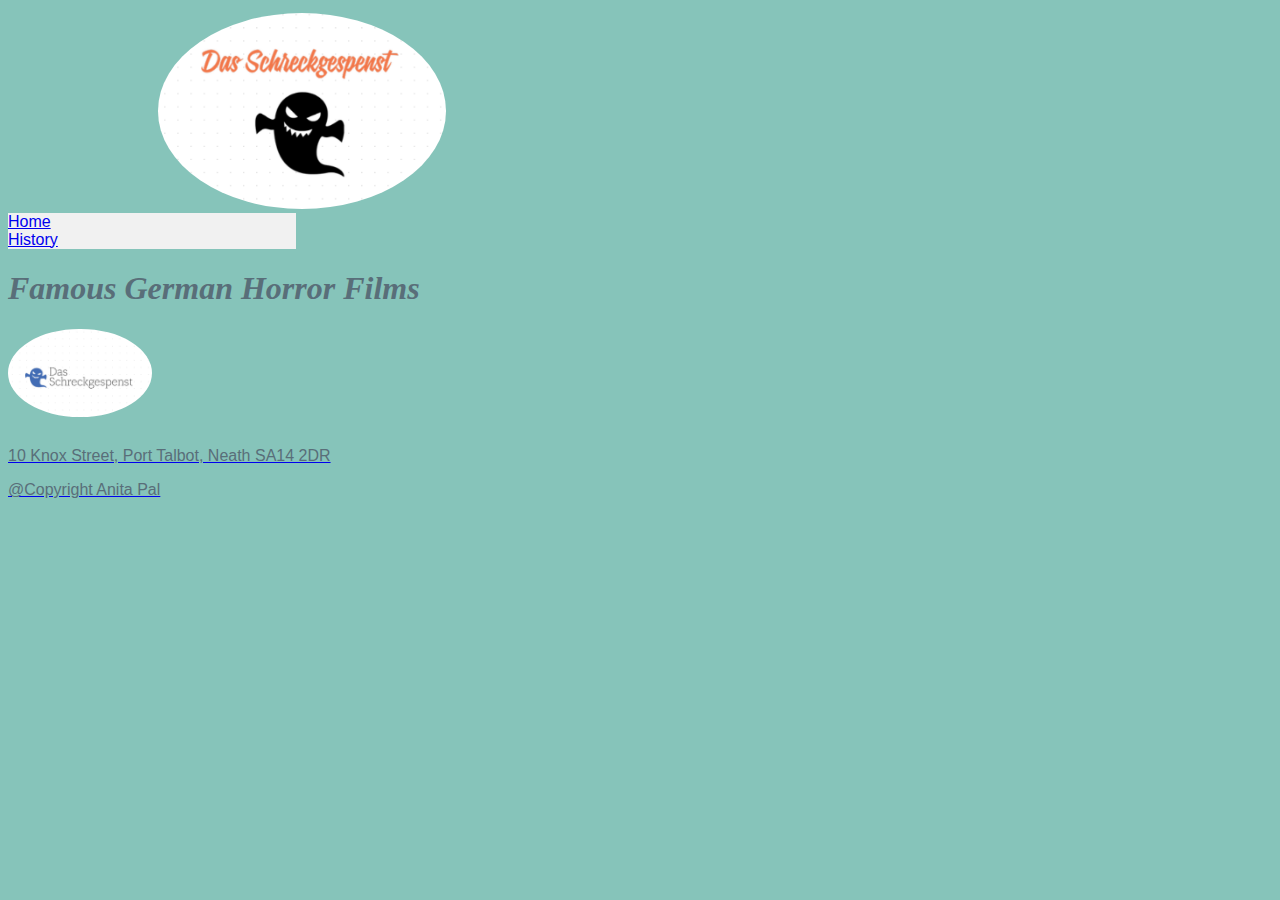
==== films.html @ 3a2f25ab "project setup" ====
<!DOCTYPE html>
<html>
<html lang="en" />

<head>
  <title>Das Schreckgespenst - An Overview of German Cinema</title>
  <link rel="stylesheet" href="style.css">
  <meta charset="UTF-8">
  <meta name="description" content="Newsletter for fans of German horror.">
  <meta name="keywords" content="Horror, Nosferatu, German, Films">
  <meta name="author" content="Anita Pal (Hedonistic Opportunist)">
  <meta name="viewport" content="width=device-width, initial-scale=1.0">
  <meta name="refresh" content="600">
</head>

<body>
  <img id="logo" src="images/logo_1.PNG" alt="Das Schreckgespenst Logo">
  <ul class="col-3">
    <li><a href="index.html">Home</a></li>
    <li><a href="history.html">History</a></li>
  </ul>
  <h1>Famous German Horror Films</h1>
  <!--Footer --->
  <div class="col-10">
    <a href="/"><img id="footer-logo" src="images/footer_logo.PNG" alt="footer Image" </a>
      <p>
        10 Knox Street, Port Talbot, Neath SA14 2DR
      </p>
      <p>
        @Copyright Anita Pal
      </p>
  </div>
</body>

</html>
---- style.css ----
/*
   body and header stylings
*/
body {
  font-family: 'Montserrat', sans-serif;
  text-align: left;
  width: 90%;
  background-color: #86c4ba;
}

h1, h2, p {
  color: #596e79;
}

h1 {
  font-family: 'Crimson Text', serif;
  font-style: italic;
  font-weight: : 800;
}

h2 {
  font-family: 'Alegreya', serif;
  font-style: italic;
  font-weight: 600;
}

/*
  image logo styling
*/
#nosferatu {
  width: 20%;
  height: auto;
  border-radius: 35%;
  float: left;
}

#logo {
  width: 25%;
  height: auto;
  border-radius: 50%;
  margin-top: 5px;
  margin-left: 150px;
}

#footer-logo {
  width: 15%;
  height: auto;
  border-radius: 50%;
  margin-bottom: 10px;
}

/*
  navigation
*/
ul {
  list-style-type: none;
  margin: 0;
  padding: 0;
  width:45px;
  background-color: #f1f1f1;
}

li a {
  display: block;
}

/*
  index section sylings
*/
.col-7 {
  margin: 5px;
  background-color: #ebecf1;
  padding:20px;
}

.col-8 {
  margin: 5px;
  background-color: #eeecda;
  padding:10px;
}

/*
  grid view (W3 schools)
*/
* {
  box-sizing: border-box;
}

* {
  box-sizing: border-box;
}

.row::after {
  content: "";
  clear: both;
  display: table;
}

/* For mobile phones: */
[class*="col-"] {
  width: 100%;
}

@media only screen and (min-width: 768px) {
  /* For desktop: */
  .col-1 {width: 8.33%;}
  .col-2 {width: 16.66%;}
  .col-3 {width: 25%;}
  .col-4 {width: 33.33%;}
  .col-5 {width: 41.66%;}
  .col-6 {width: 50%;}
  .col-7 {width: 58.33%;}
  .col-8 {width: 66.66%;}
  .col-9 {width: 75%;}
  .col-10 {width: 83.33%;}
  .col-11 {width: 91.66%;}
  .col-12 {width: 100%;}
}
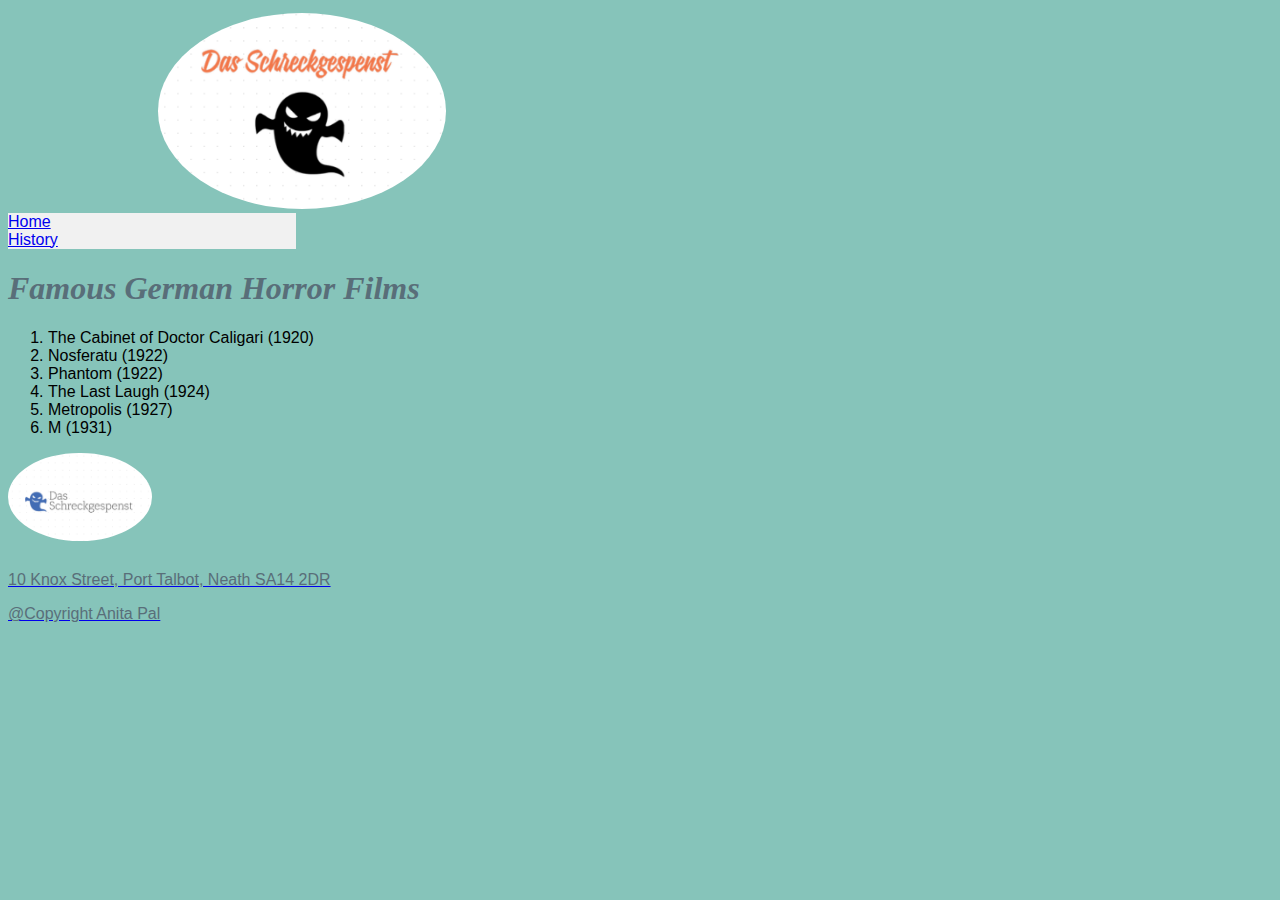
==== commit 7ea81fd6: "updated film page content" ====
--- a/films.html
+++ b/films.html
@@ -20,6 +20,26 @@
     <li><a href="history.html">History</a></li>
   </ul>
   <h1>Famous German Horror Films</h1>
+  <ol>
+    <li>
+      The Cabinet of Doctor Caligari (1920)
+    </li>
+    <li>
+      Nosferatu (1922)
+    </li>
+    <li>
+      Phantom (1922)
+    </li>
+    <li>
+     The Last Laugh (1924) 
+    </li>
+    <li>
+     Metropolis (1927)
+     </li>
+    <li>
+      M (1931)
+    </li>
+  </ol>
   <!--Footer --->
   <div class="col-10">
     <a href="/"><img id="footer-logo" src="images/footer_logo.PNG" alt="footer Image" </a>
@@ -31,5 +51,4 @@
       </p>
   </div>
 </body>
-
 </html>
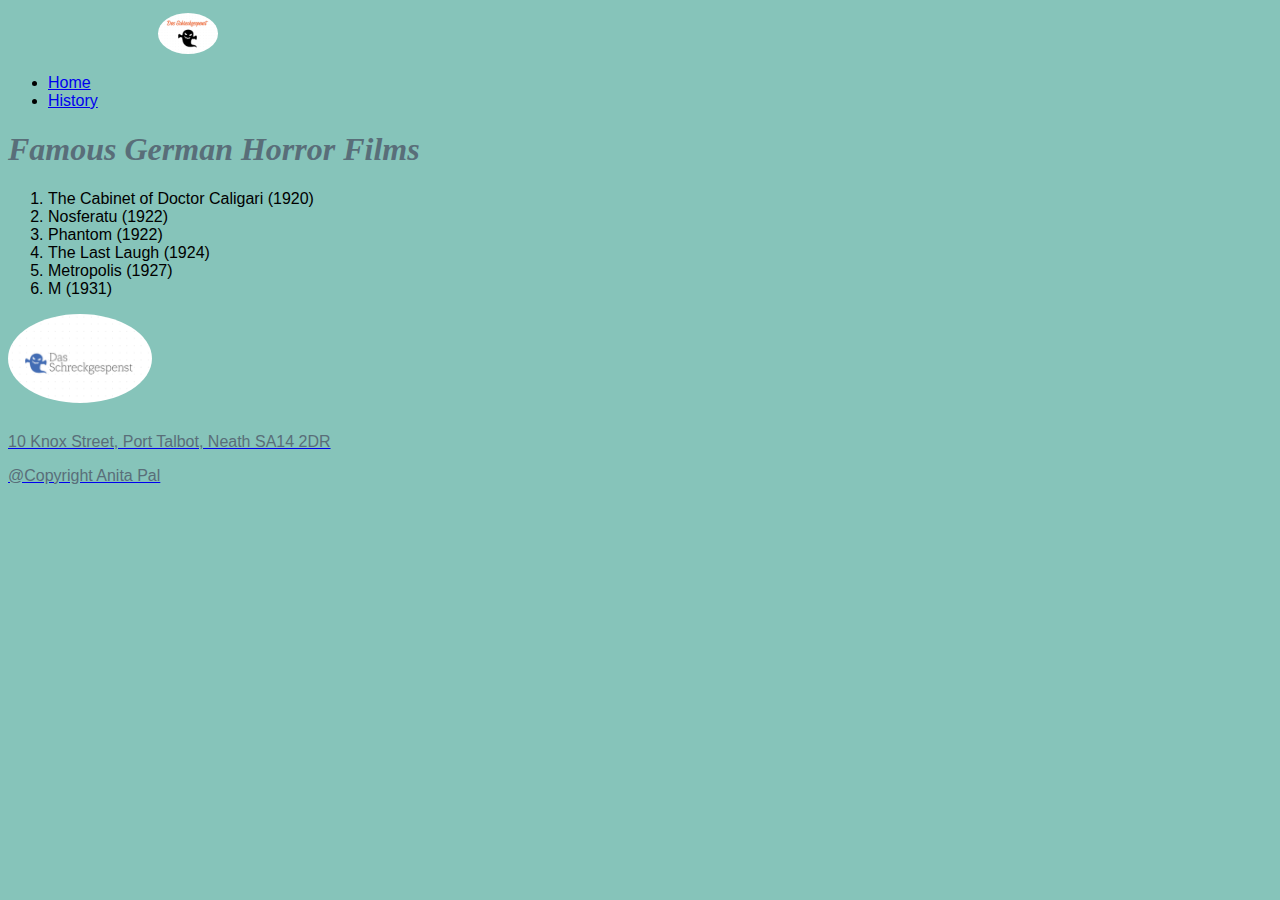
==== commit 1f99b762: "added bootstrap" ====
--- a/films.html
+++ b/films.html
@@ -4,6 +4,7 @@
 
 <head>
   <title>Das Schreckgespenst - An Overview of German Cinema</title>
+  <link rel="stylesheet" href="https://stackpath.bootstrapcdn.com/bootstrap/4.5.0/css/bootstrap.min.css" integrity="sha384-9aIt2nRpC12Uk9gS9baDl411NQApFmC26EwAOH8WgZl5MYYxFfc+NcPb1dKGj7Sk" crossorigin="anonymous">
   <link rel="stylesheet" href="style.css">
   <meta charset="UTF-8">
   <meta name="description" content="Newsletter for fans of German horror.">
@@ -14,32 +15,45 @@
 </head>
 
 <body>
-  <img id="logo" src="images/logo_1.PNG" alt="Das Schreckgespenst Logo">
-  <ul class="col-3">
-    <li><a href="index.html">Home</a></li>
-    <li><a href="history.html">History</a></li>
-  </ul>
-  <h1>Famous German Horror Films</h1>
-  <ol>
-    <li>
-      The Cabinet of Doctor Caligari (1920)
-    </li>
-    <li>
-      Nosferatu (1922)
-    </li>
-    <li>
-      Phantom (1922)
-    </li>
-    <li>
-     The Last Laugh (1924) 
-    </li>
-    <li>
-     Metropolis (1927)
-     </li>
-    <li>
-      M (1931)
-    </li>
-  </ol>
+  <!-- Links -->
+  <nav class="navbar navbar-expand-sm bg-primary navbar-dark">
+    <a class="navbar-brand" href="#">
+      <img id="logo" src="images/logo_1.PNG" alt="Das Schreckgespenst Logo">
+    </a>
+
+    <ul class="navbar-nav">
+      <li class="nav-item">
+        <a class="nav-link" href="index.html">Home</a>
+      </li>
+      <li class="nav-item">
+        <a class="nav-link" href="history.html">History</a>
+      </li>
+    </ul>
+  </nav
+
+  <div class="container-fluid">
+    <h1>Famous German Horror Films</h1>
+    <ol>
+      <li>
+        The Cabinet of Doctor Caligari (1920)
+      </li>
+      <li>
+        Nosferatu (1922)
+      </li>
+      <li>
+        Phantom (1922)
+      </li>
+      <li>
+       The Last Laugh (1924)
+      </li>
+      <li>
+       Metropolis (1927)
+       </li>
+      <li>
+        M (1931)
+      </li>
+    </ol>
+  </div>
   <!--Footer --->
   <div class="col-10">
     <a href="/"><img id="footer-logo" src="images/footer_logo.PNG" alt="footer Image" </a>
--- a/style.css
+++ b/style.css
@@ -36,7 +36,7 @@
 }
 
 #logo {
-  width: 25%;
+  width: 60px;
   height: auto;
   border-radius: 50%;
   margin-top: 5px;
@@ -49,22 +49,6 @@
   border-radius: 50%;
   margin-bottom: 10px;
 }
-
-/*
-  navigation
-*/
-ul {
-  list-style-type: none;
-  margin: 0;
-  padding: 0;
-  width:45px;
-  background-color: #f1f1f1;
-}
-
-li a {
-  display: block;
-}
-
 /*
   index section sylings
 */
